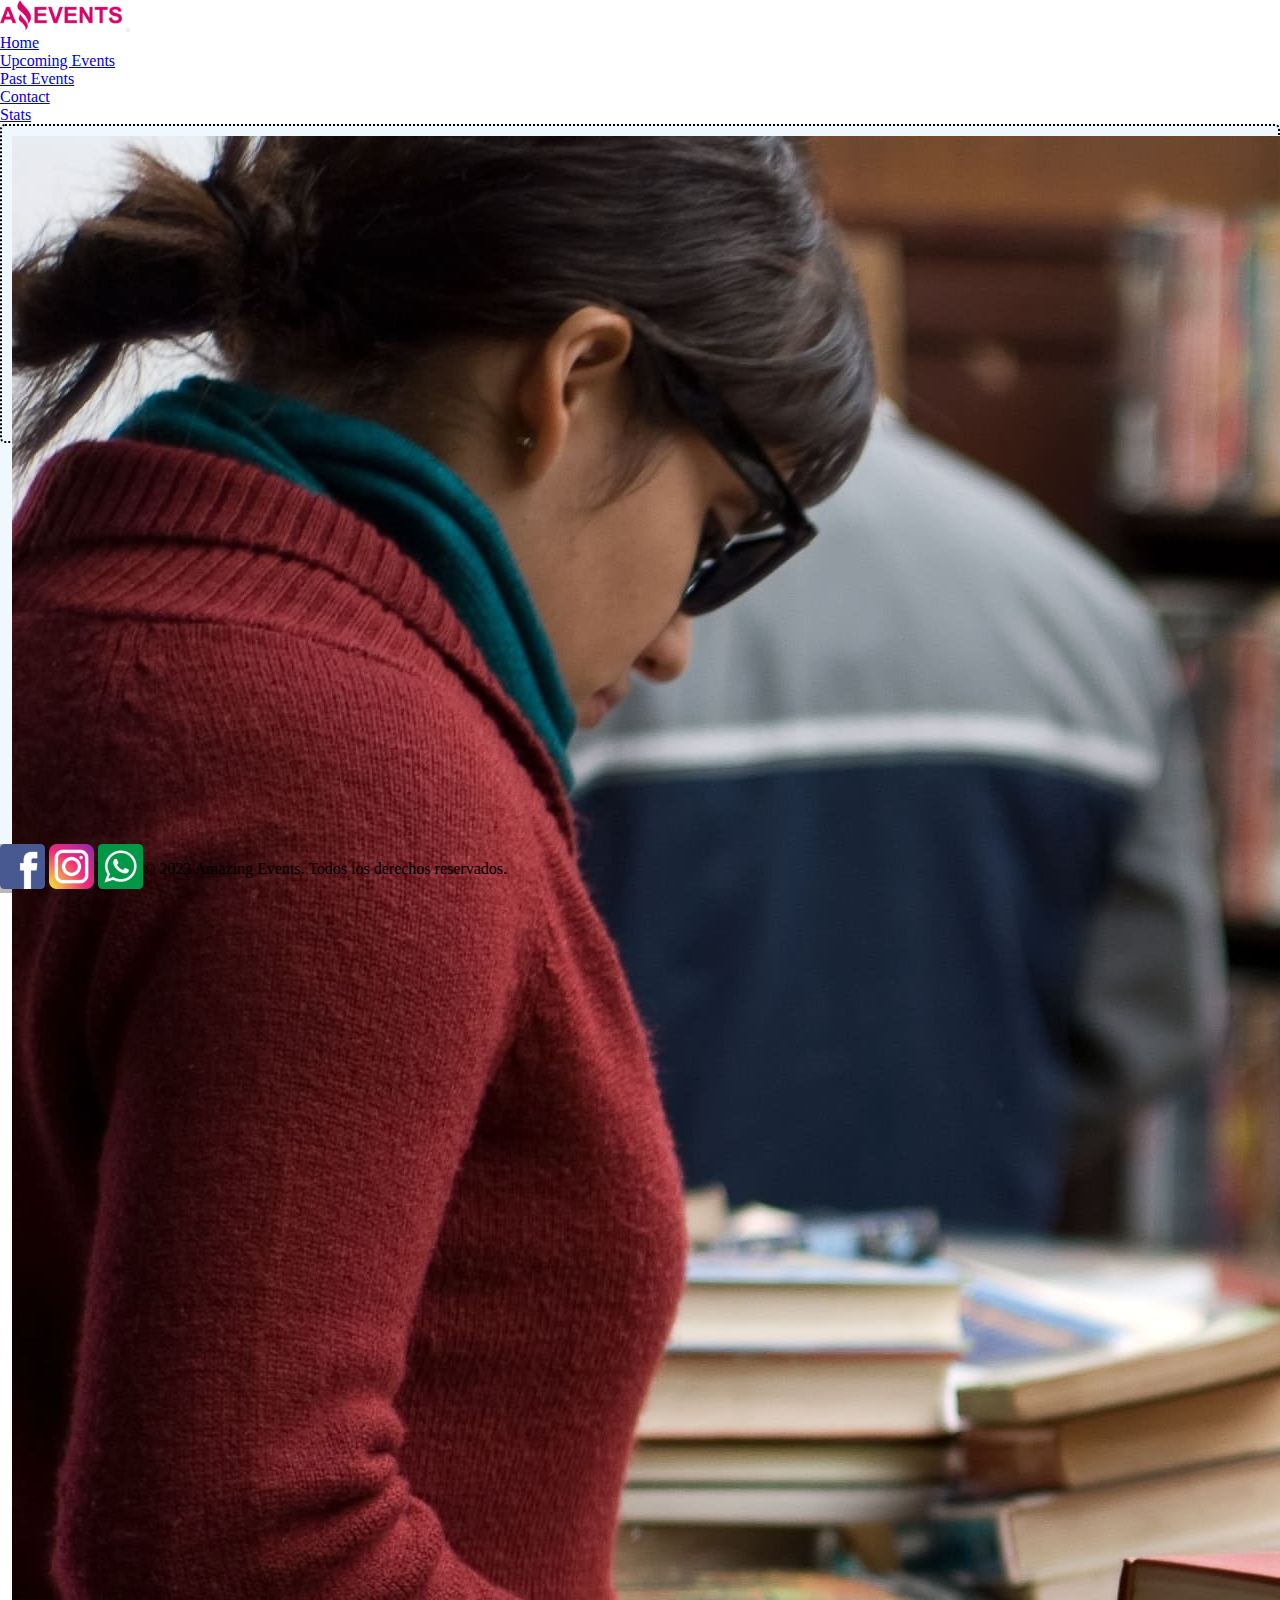
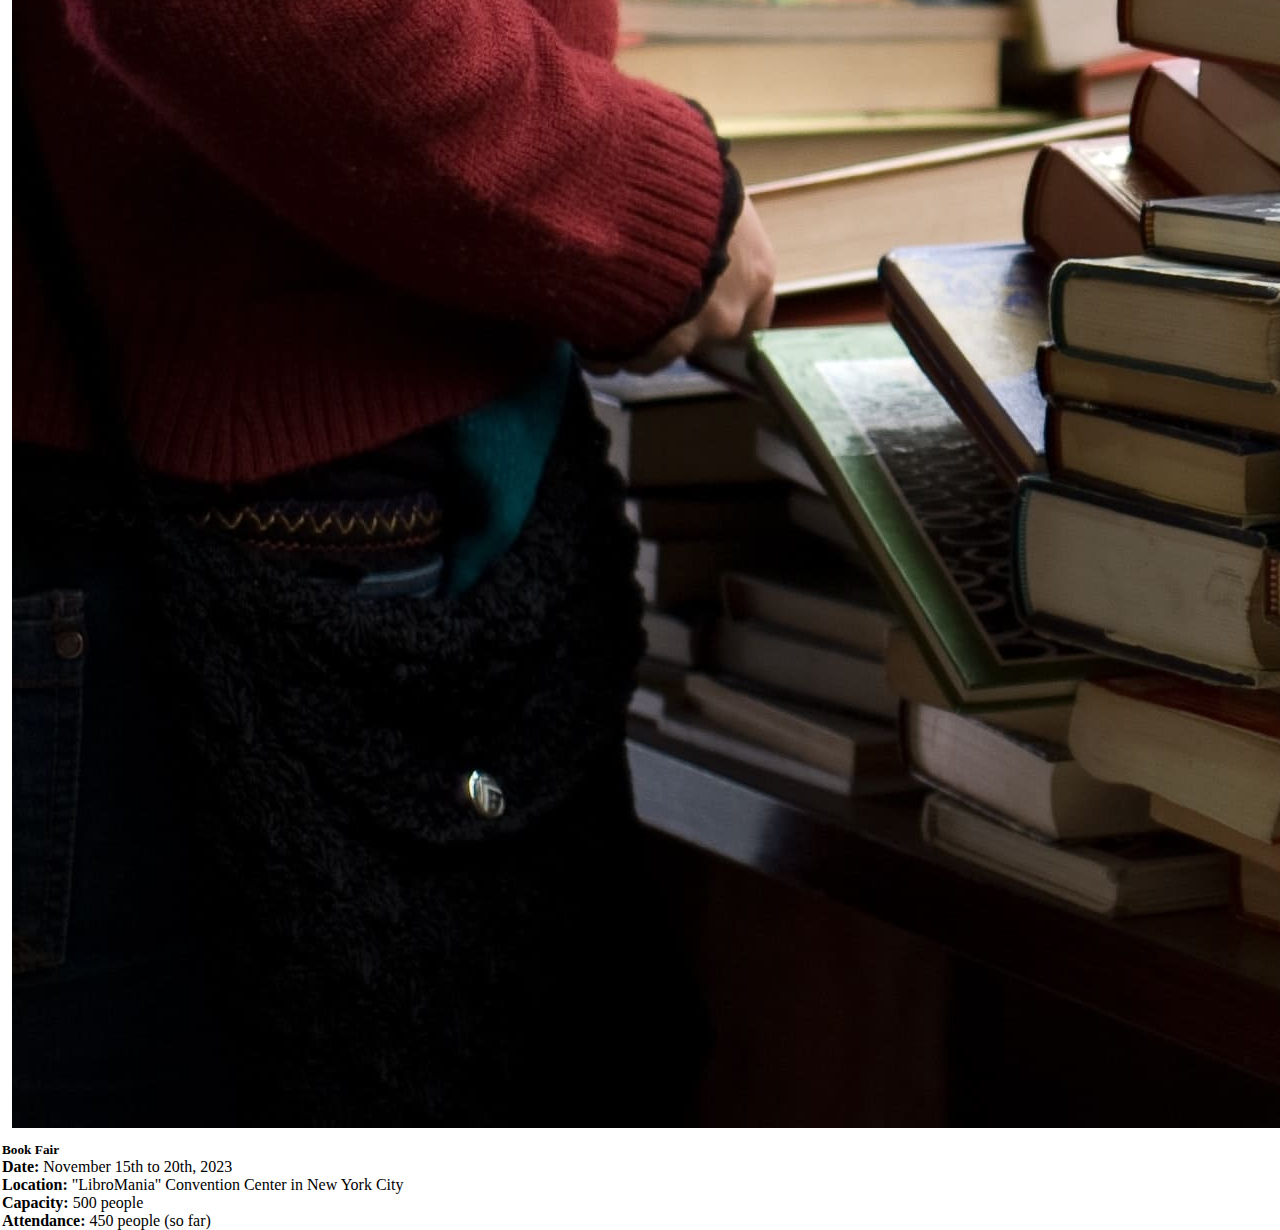
==== details.html @ 79457cb2 "Amazing Events Proyect" ====
<!DOCTYPE html>
<html lang="en">
<head>
    <meta charset="UTF-8">
    <meta name="viewport" content="width=device-width, initial-scale=1.0">
    <title>Amazing Events</title>
    <link rel="stylesheet" href="main.css">
    <link rel="shortcut icon" href="./Recursos_Amazing_Events_Task_1/favicon.png" type="image/x-icon">
    <link href="https://cdn.jsdelivr.net/npm/bootstrap@5.3.2/dist/css/bootstrap.min.css" rel="stylesheet" integrity="sha384-T3c6CoIi6uLrA9TneNEoa7RxnatzjcDSCmG1MXxSR1GAsXEV/Dwwykc2MPK8M2HN" crossorigin="anonymous">
</head>
<body>
    <header>
      <nav class="navbar navbar-expand-lg bg-black">
        <div class="container-fluid">
          <a class="navbar-brand bg col-8 " href="#"><img src="./Recursos_Amazing_Events_Task_1/amazing_brand.png" alt="" class="img-logo"></a>
          <button class="navbar-toggler bg-danger" type="button" data-bs-toggle="collapse" data-bs-target="#navbarSupportedContent" aria-controls="navbarSupportedContent" aria-expanded="false" aria-label="Toggle navigation">
            <span class="navbar-toggler-icon"></span>
          </button>
          <div class="collapse navbar-collapse bg-body-secondary" id="navbarSupportedContent">
            <ul class="navbar-nav me-auto mb-2 mb-lg-0">
              <li class="nav-item">
                <a class="nav-link active" aria-current="page" href="./index.html">Home</a>
              </li>
              <li class="nav-item">
                <a class="nav-link"  href="./upcomingEvents.html">Upcoming Events</a>
              </li>
              <li class="nav-item">
                <a class="nav-link" href="./pastEvents.html">Past Events</a>
              </li>
              <li class="nav-item">
                <a class="nav-link" href="./contact.html">Contact</a>
              </li>
              <li class="nav-item">
                <a class="nav-link" href="#">Stats</a>
              </li>
            </ul>
          </div>
        </div>
      </nav>
    </header>
    <main class="d-flex justify-content-center  align-items-center">
        <div class="div-card d-flex m-5 w-75 img-thumbnail">
            <div class="card " style="width: 19rem;">
                <img src="./Recursos_Amazing_Events_Task_1/books.jpg" class="card-img-top img-thumbnail" alt="img book">
              </div>
              <div class="card-body d-flex flex-column m-5 align-items-center">
                <h5 class="card-title">Book Fair</h5>
                <div>
                    <p class="card-text"> <b>Date:</b> November 15th to 20th, 2023</p>
                    <p class="card-text"> <b>Location:</b> "LibroMania" Convention Center in New York City</p>
                    <p class="card-text"> <b>Capacity:</b> 500 people</p>
                    <p class="card-text"> <b>Attendance:</b> 450 people (so far)</p>
               </div>
            </div>
        </div>
       
          
    </main>

    <footer class="d-flex justify-content-between">
        <div class="m-1">
          <a href=""><img class="img-foot" src="./Recursos_Amazing_Events_Task_1/facebook.png" alt="image facebook"></a>
          <a href=""><img class="img-foot" src="./Recursos_Amazing_Events_Task_1/instagram.png" alt="image instagram"></a>
          <a href=""><img class="img-foot" src="./Recursos_Amazing_Events_Task_1/whatsapp.png" alt="image whatsapp"></a>
        </div>
        
        <span >
         &copy; 2023 Amazing Events. Todos los derechos reservados.
        </span>
    </footer>


    



    <script src="https://cdn.jsdelivr.net/npm/bootstrap@5.3.2/dist/js/bootstrap.bundle.min.js" integrity="sha384-C6RzsynM9kWDrMNeT87bh95OGNyZPhcTNXj1NW7RuBCsyN/o0jlpcV8Qyq46cDfL" crossorigin="anonymous"></script>
</body>
</html>
---- main.css ----
* {
    padding: 0;
    margin: 0;
}

header,
.navbar {
    min-height: 10vh;
}

main {
    min-height: 80vh;
    background-color: aliceblue;
}

footer {
    display: flex;
    align-items: center;
    background-color: rgb(187, 184, 184);
    max-height: 10vh;
}

.img-logo {
    height: 30px;
}

.img-foot {
    height: 5vh;
}

.card {
    margin: 10px;
}

.form {
    background-color: beige;
    border-radius: 5px;
}

.div-lis {
    border: 2px solid black;
}

.div-card {
    border: 2px dotted black;
    border-radius: 5px;
    height: 35vh;
}

/* .div-form {
    display: flex;
    flex-direction: column;
    align-items: center;
    background-color: blue;
    width: 50vw;
} */
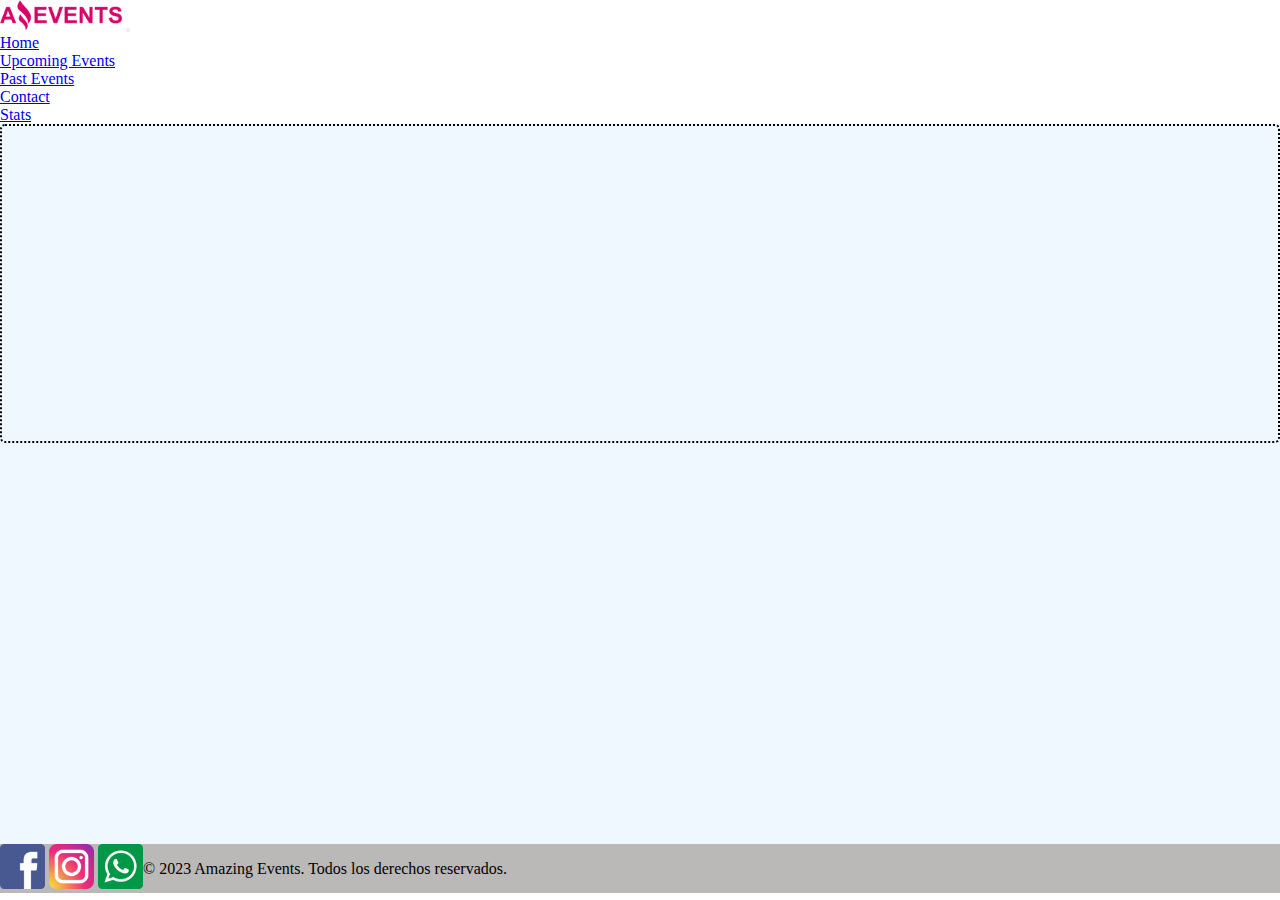
==== commit 47548a60: "sprint-3" ====
--- a/details.html
+++ b/details.html
@@ -39,19 +39,8 @@
       </nav>
     </header>
     <main class="d-flex justify-content-center  align-items-center">
-        <div class="div-card d-flex m-5 w-75 img-thumbnail">
-            <div class="card " style="width: 19rem;">
-                <img src="./Recursos_Amazing_Events_Task_1/books.jpg" class="card-img-top img-thumbnail" alt="img book">
-              </div>
-              <div class="card-body d-flex flex-column m-5 align-items-center">
-                <h5 class="card-title">Book Fair</h5>
-                <div>
-                    <p class="card-text"> <b>Date:</b> November 15th to 20th, 2023</p>
-                    <p class="card-text"> <b>Location:</b> "LibroMania" Convention Center in New York City</p>
-                    <p class="card-text"> <b>Capacity:</b> 500 people</p>
-                    <p class="card-text"> <b>Attendance:</b> 450 people (so far)</p>
-               </div>
-            </div>
+        <div class="div-card d-flex m-5 w-75 img-thumbnail" id="contenedorDetails">
+           
         </div>
        
           
@@ -72,8 +61,8 @@
 
     
 
-
-
+    <script src="./data.js"></script>
+    <script src="./details2.js"></script>
     <script src="https://cdn.jsdelivr.net/npm/bootstrap@5.3.2/dist/js/bootstrap.bundle.min.js" integrity="sha384-C6RzsynM9kWDrMNeT87bh95OGNyZPhcTNXj1NW7RuBCsyN/o0jlpcV8Qyq46cDfL" crossorigin="anonymous"></script>
 </body>
 </html>--- a/main.css
+++ b/main.css
@@ -37,6 +37,7 @@
     border-radius: 5px;
 }
 
+
 .div-lis {
     border: 2px solid black;
 }
